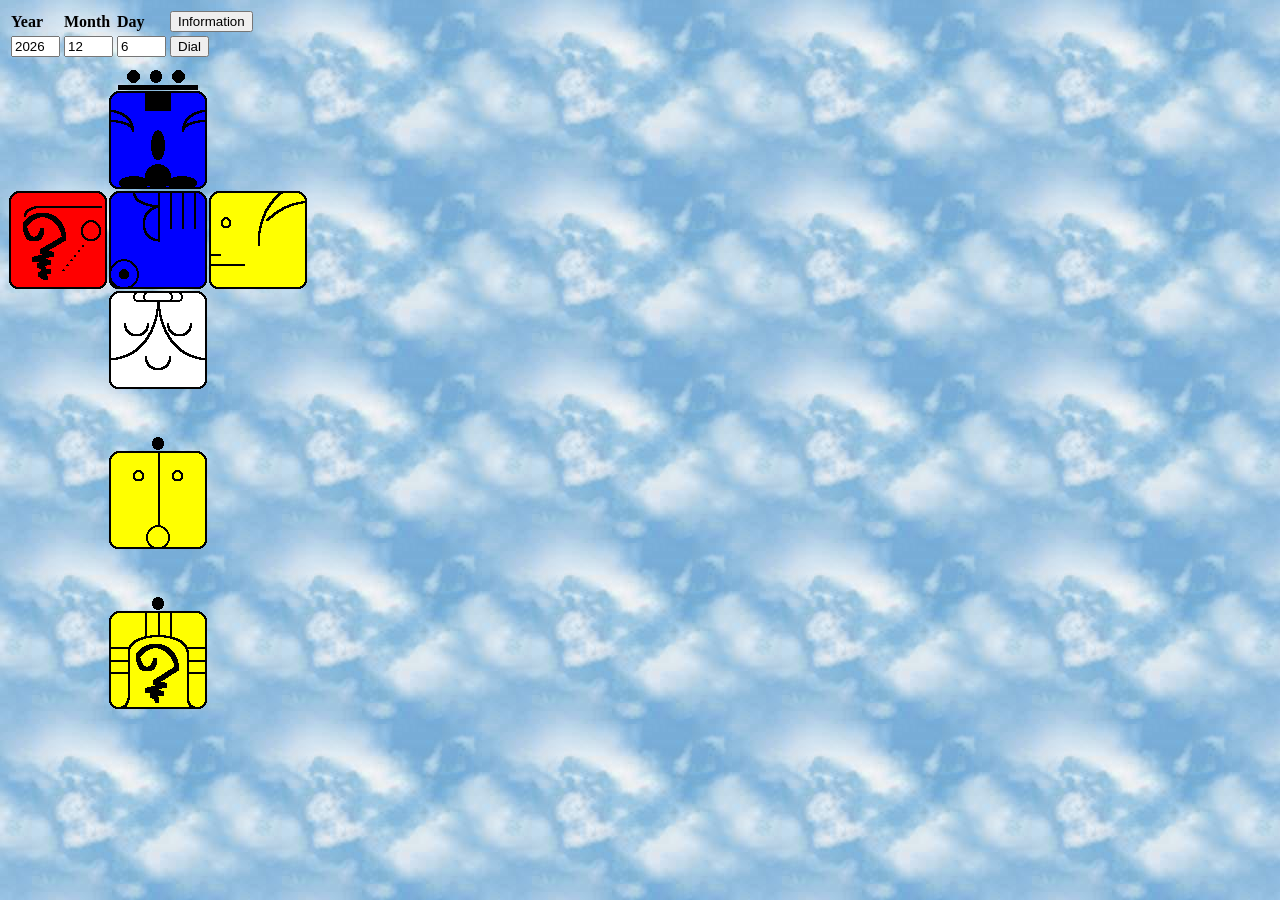
==== prg.htm @ c6abde66 "Add files via upload" ====
<!doctype html>
<html lang="en">
  <head>
    <meta charset="utf-8">
    <title>TimeSpell Day Dialer</title>
    <link rel="stylesheet" href="styles.css">
    <script src="data.js" defer></script>
    <script src="oracle.js" defer></script>
    <script src="app.js" defer></script>
  </head>
  <body class="program">
    <form id="date-form" class="date-form">
      <table>
        <thead>
          <tr>
            <th><label for="year">Year</label></th>
            <th><label for="month">Month</label></th>
            <th><label for="day">Day</label></th>
            <td><button id="help-button" type="button">Information</button></td>
          </tr>
        </thead>
        <tbody>
          <tr>
            <td><input id="year" name="year" type="text" size="4" maxlength="4"></td>
            <td><input id="month" name="month" type="text" size="4" maxlength="2"></td>
            <td><input id="day" name="day" type="text" size="4" maxlength="2"></td>
            <td><button type="submit">Dial</button></td>
          </tr>
        </tbody>
      </table>
    </form>
    <table class="oracle-grid" aria-label="TimeSpell symbols">
      <tbody>
            <tr>
              <td></td>
              <td>
                <a href="#" data-symbol="tone">
                  <img id="tone" class="symbol-image tone-image"
                    src="TONE5.GIF" alt="tone" width="100" height="30">
                </a>
              </td>
              <td></td>
            </tr>
            <tr>
              <td></td>
              <td>
                <a href="#" data-symbol="guide">
                  <img id="guide" class="symbol-image"
                    src="GLYPH12.GIF" alt="guide" width="100" height="100">
                </a>
              </td>
              <td></td>
            </tr>
            <tr>
              <td>
                <a href="#" data-symbol="antipode">
                  <img id="antipode" class="symbol-image"
                    src="GLYPH14.GIF" alt="antipode" width="100" height="100">
                </a>
              </td>
              <td>
                <a href="#" data-symbol="seal">
                  <img id="seal" class="symbol-image"
                    src="GLYPH4.GIF" alt="seal" width="100" height="100">
                </a>
              </td>
              <td>
                <a href="#" data-symbol="analog">
                  <img id="analog" class="symbol-image"
                    src="GLYPH15.GIF" alt="analog" width="100" height="100">
                </a>
              </td>
            </tr>
            <tr>
              <td></td>
              <td>
                <a href="#" data-symbol="occult">
                  <img id="occult" class="symbol-image"
                    src="GLYPH17.GIF" alt="occult" width="100" height="100">
                </a>
              </td>
              <td></td>
            </tr>
            <tr class="group-gap">
              <td colspan="3"></td>
            </tr>
            <tr>
              <td></td>
              <td>
                <a href="#" data-symbol="wavespellTone">
                  <img id="wavespellTone" class="symbol-image tone-image"
                    src="TONE1.GIF" alt="wavespell Tone" width="100" height="30">
                </a>
              </td>
              <td></td>
            </tr>
            <tr>
              <td></td>
              <td>
                <a href="#" data-symbol="wavespellSeal">
                  <img id="wavespellSeal" class="symbol-image"
                    src="GLYPH20.GIF" alt="wavespell Seal" width="100" height="100">
                </a>
              </td>
              <td></td>
            </tr>
            <tr class="group-gap">
              <td colspan="3"></td>
            </tr>
            <tr>
              <td></td>
              <td>
                <a href="#" data-symbol="yearTone">
                  <img id="yearTone" class="symbol-image tone-image"
                    src="TONE5.GIF" alt="year Tone" width="100" height="30">
                </a>
              </td>
              <td></td>
            </tr>
            <tr>
              <td></td>
              <td>
                <a href="#" data-symbol="yearSeal">
                  <img id="yearSeal" class="symbol-image"
                    src="GLYPH4.GIF" alt="year Seal" width="100" height="100">
                </a>
              </td>
              <td></td>
            </tr>
      </tbody>
    </table>
    <!-- Original oracle copyright November 1997 jonic. -->
  </body>
</html>
---- styles.css ----
body {
  margin: 8px;
  font-family: "Times New Roman", Times, serif;
  font-size: 16px;
}

.program {
  background-image: url("BGCLOUDS.JPG");
}

.information {
  background-color: mediumaquamarine;
}

.information-placeholder {
  margin-top: 54px;
  text-align: center;
}

.date-form table {
  border-spacing: 2px;
}

.date-form th {
  text-align: left;
}

.oracle-grid {
  width: 300px;
  border-collapse: collapse;
}

.oracle-grid td {
  width: 100px;
  padding: 0;
}

.oracle-grid .group-gap {
  height: 30px;
}

.symbol-image {
  width: 100px;
  height: 100px;
  border: 0;
  vertical-align: bottom;
}

.tone-image {
  height: 30px;
}

.reading {
  font-weight: bold;
}

.reading hr {
  width: 300px;
  margin-left: 0;
}
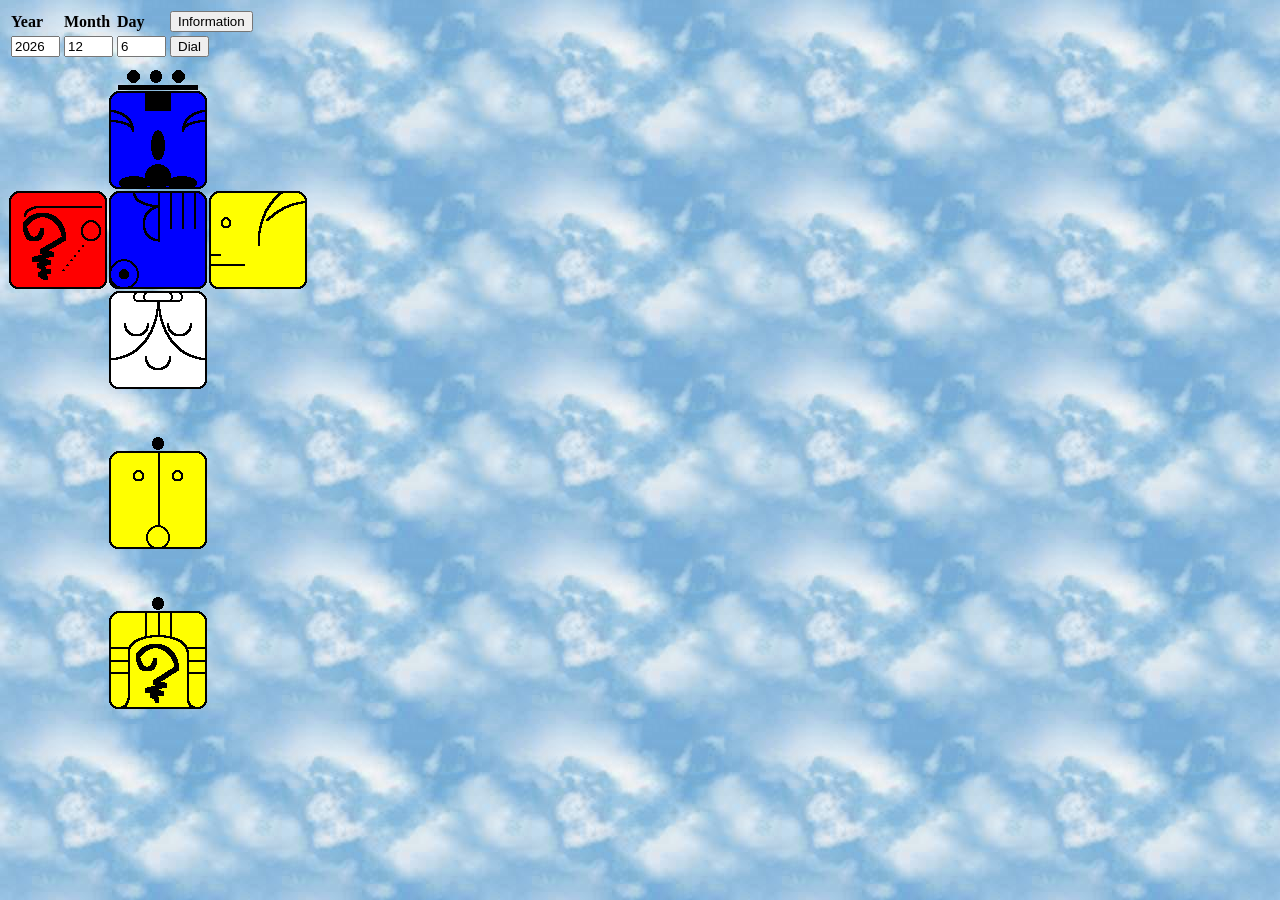
==== commit 80f24186: "Update maxlength for year input field Increased the maxlength of the year input field from 4 to 5." ====
--- a/prg.htm
+++ b/prg.htm
@@ -21,7 +21,7 @@
         </thead>
         <tbody>
           <tr>
-            <td><input id="year" name="year" type="text" size="4" maxlength="4"></td>
+            <td><input id="year" name="year" type="text" size="4" maxlength="5"></td>
             <td><input id="month" name="month" type="text" size="4" maxlength="2"></td>
             <td><input id="day" name="day" type="text" size="4" maxlength="2"></td>
             <td><button type="submit">Dial</button></td>
